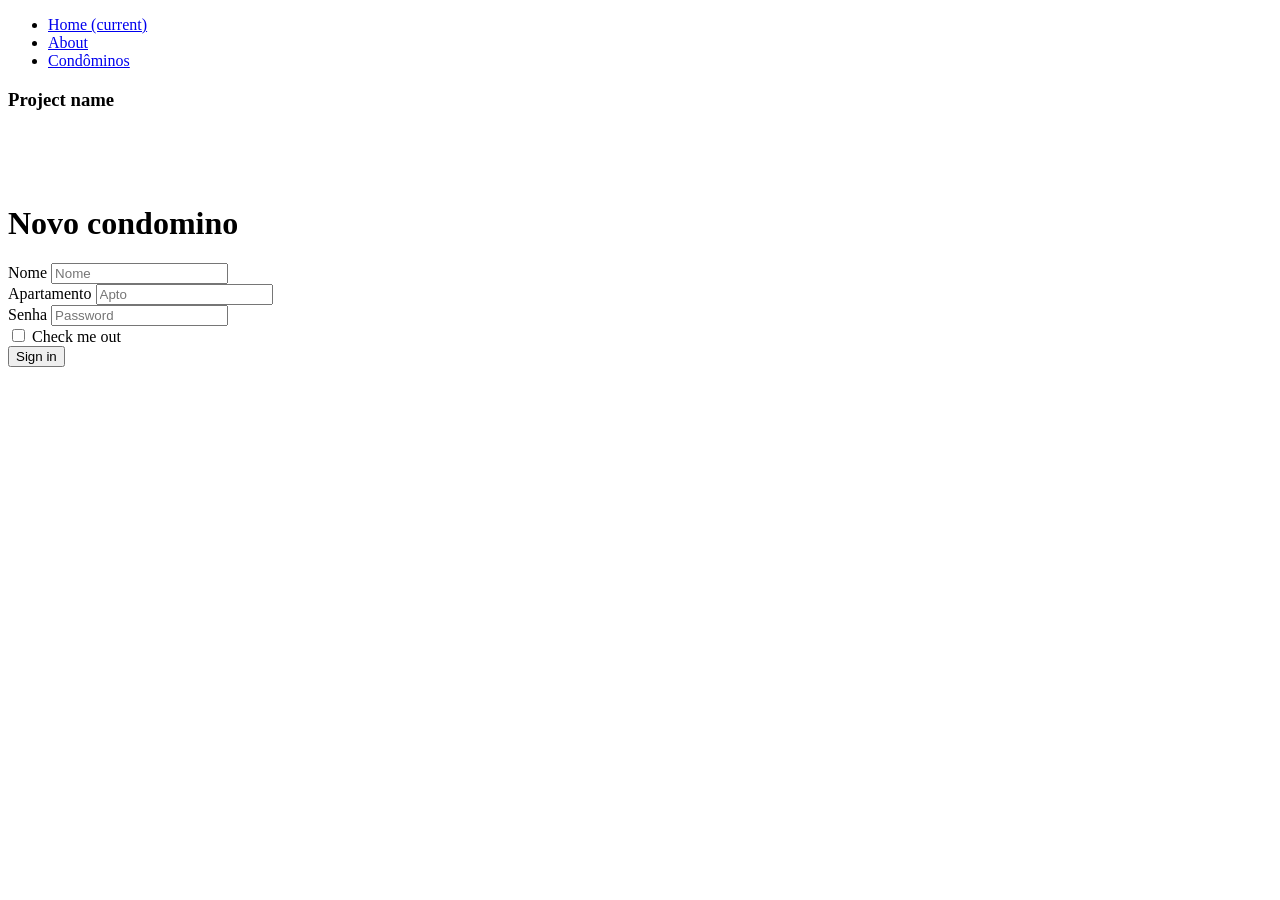
==== churrasqueira/src/main/resources/static/novoCondomino.html @ dc64ceda "teste" ====
<!DOCTYPE html>
<html>
    <head>
        <title>Hello jQuery</title>
        <script src="https://ajax.googleapis.com/ajax/libs/jquery/1.10.2/jquery.min.js"></script>
        <script src="js/getCondominos.js"></script>
        
        <script src="https://ajax.googleapis.com/ajax/libs/jquery/1.12.4/jquery.min.js"></script>   
	    <script type="text/javascript">
	    $(function(){
	    $("#header").load("includes/header.html"); 
	    });
        </script>
        
        <script>
        $(document).ready(function(){
        $("#sendButton").click(function(){
            $.ajax({
                type: 'POST',
                url: 'http://localhost:8080/api/novoCondominos', 
                data: 'Hello'
            })
        </script>
</head>

    <body>
        <div class="container-fluid" id="header"> </div>
        <div class="container-fluid">
        <br><br><br>			
        <H1> Novo condomino </H1>

        </div>
        
    <form name="inputform" action="http://localhost:8080/api/novoCondomino" method="post" role="form" class="form-horizontal>
     <div class="form-row">

    <div class="form-group col-md-12">
    <label for="inputAddress">Nome</label>
    <input type="text" class="form-control" id="inputAddress" placeholder="Nome">
    </div>
  </div>
  <div class="form-group">
    <label for="inputAddress2">Apartamento</label>
    <input type="text" class="form-control" id="inputAddress2" placeholder="Apto">

 
  </div>
  <div class="form-group">
      <label for="inputPassword4">Senha</label>
      <input type="password" class="form-control" id="inputPassword4" placeholder="Password">
  </div>
  <div class="form-row">
  </div>
  <div class="form-group">
    <div class="form-check">
      <input class="form-check-input" type="checkbox" id="gridCheck">
      <label class="form-check-label" for="gridCheck">
        Check me out
      </label>
    </div>
  </div>
  <button type="submit" class="btn btn-primary">Sign in</button>
</form>
 </body>
</html>
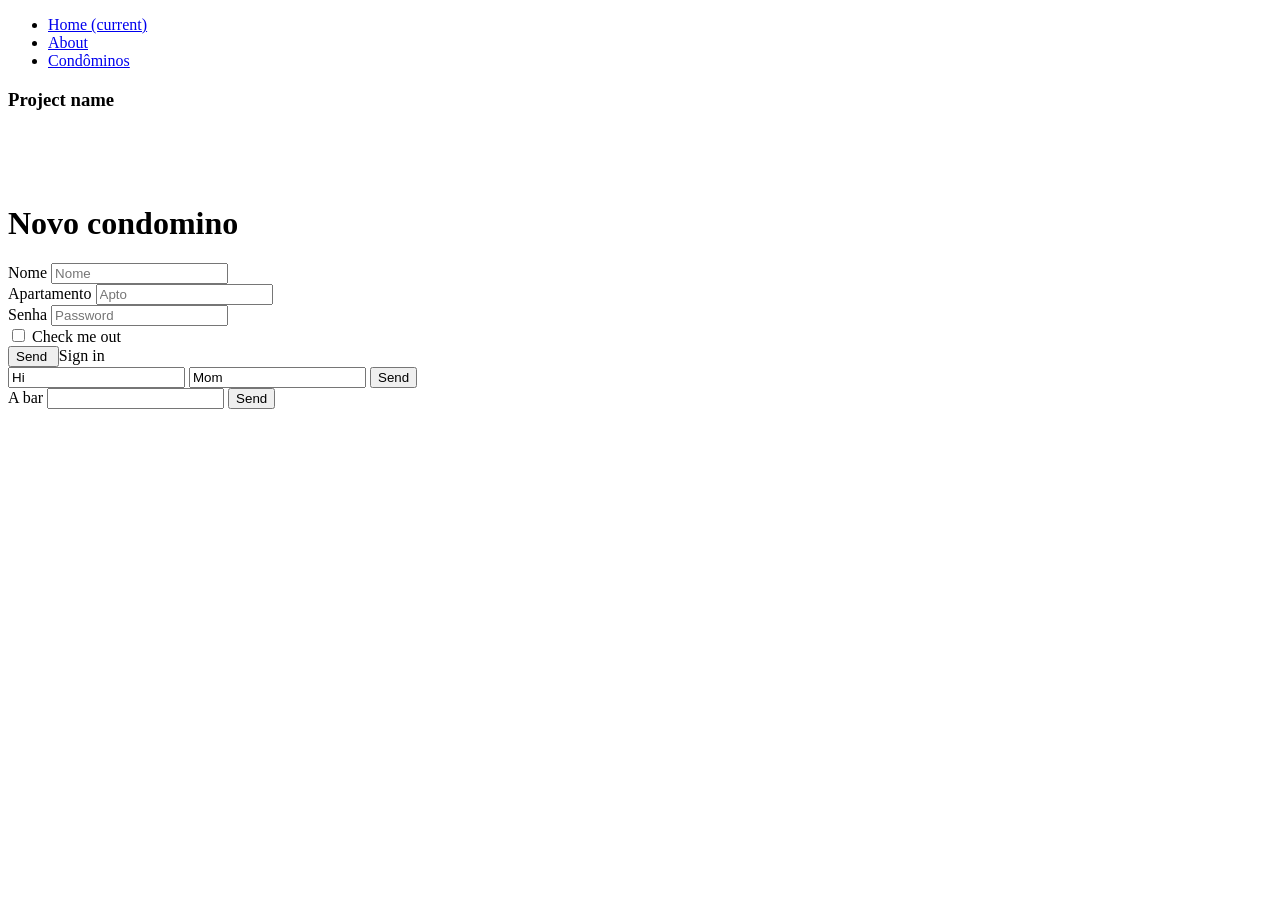
==== commit f1410277: "testadsasd" ====
--- a/churrasqueira/src/main/resources/static/novoCondomino.html
+++ b/churrasqueira/src/main/resources/static/novoCondomino.html
@@ -11,43 +11,140 @@
 	    $("#header").load("includes/header.html"); 
 	    });
         </script>
+
+     <script type="text/javascript">
+     function ExampleJS(){
+        var jFirst = document.getElementById("condomino").value;
+        var jLast = document.getElementById("apto").value;
+        var jp = document.getElementById("inputform").value;
         
-        <script>
-        $(document).ready(function(){
-        $("#sendButton").click(function(){
-            $.ajax({
-                type: 'POST',
-                url: 'http://localhost:8080/api/novoCondominos', 
-                data: 'Hello'
-            })
-        </script>
+        /* Get from elements values */
+        var values = $(this).serialize();
+        
+        alert("Your name is: " + jp + " " + jLast);
+        ajaxRequest= $.ajax({
+            url: "http://localhost:8080/api/novoCondomino",
+            type: "post",
+            data: values
+        });
+     }
+     
+  function sendData(data) {
+  
+  console.log( 'foo' ); // string
+      alert('Data' + data);
+	  var XHR = new XMLHttpRequest();
+	  var urlEncodedData = "";
+	  var urlEncodedDataPairs = [];
+	  var name;
+
+	  // Turn the data object into an array of URL-encoded key/value pairs.
+	  for(name in data) {
+	    urlEncodedDataPairs.push(encodeURIComponent(name) + '=' + encodeURIComponent(data[name]));
+	  }
+
+	  // Combine the pairs into a single string and replace all %-encoded spaces to 
+	  // the '+' character; matches the behaviour of browser form submissions.
+	  urlEncodedData = urlEncodedDataPairs.join('&').replace(/%20/g, '+');
+	
+	  // Define what happens on successful data submission
+	  XHR.addEventListener('load', function(event) {
+	    event.preventDefault();
+	    alert('Yeah! Data sent and response loaded.');
+	  });
+
+	  // Define what happens in case of error
+	  XHR.addEventListener('error', function(event) {
+	    alert('Oops! Something goes wrong.');
+	  });
+	
+	  // Set up our request
+	  XHR.open('POST', 'http://localhost:8080/api/novoCondomino');
+	
+	  // Add the required HTTP header for form data POST requests
+	  XHR.setRequestHeader('Content-Type', 'application/json');
+	
+	  // Finally, send our data.
+	  alert('urlEncodedData' + urlEncodedData);
+	  console.log("Calling console.log" + urlEncodedData);
+	  var nome=document.getElementById("condomino").value;
+	  var apto=document.getElementById("apto").value;
+	  var password=document.getElementById("password").value;
+	  body = {"nome": nome, "apto": parseInt(apto), "password": password };
+	  alert('body' + nome);
+	  XHR.send(JSON.stringify(body));
+	}
+	
+	</script>
+
+
+<script>      
+* Attach a submit handler to the form */
+$("#foo").submit(function(event) {
+     var ajaxRequest;
+
+    /* Stop form from submitting normally */
+    event.preventDefault();
+
+    /* Clear result div*/
+    $("#result").html('');
+
+    /* Get from elements values */
+    var values = $(this).serialize();
+
+    /* Send the data using post and put the results in a div */
+    /* I am not aborting previous request because It's an asynchronous request, meaning 
+       Once it's sent it's out there. but in case you want to abort it  you can do it by  
+       abort(). jQuery Ajax methods return an XMLHttpRequest object, so you can just use abort(). */
+       ajaxRequest= $.ajax({
+            url: "http://localhost:8080/api/novoCondomino",
+            type: "post",
+            data: values
+        });
+
+      /*  request cab be abort by ajaxRequest.abort() */
+
+     ajaxRequest.done(function (response, textStatus, jqXHR){
+          // show successfully for submit message
+          $("#result").html('Submitted successfully');
+     });
+
+     /* On failure of request this function will be called  */
+     ajaxRequest.fail(function (){
+
+       // show error
+       $("#result").html('There is error while submit');
+     });
+     
+     </script>
+        
 </head>
 
     <body>
         <div class="container-fluid" id="header"> </div>
         <div class="container-fluid">
         <br><br><br>			
-        <H1> Novo condomino </H1>
+        <H1>Novo condomino </H1>
 
         </div>
         
-    <form name="inputform" action="http://localhost:8080/api/novoCondomino" method="post" role="form" class="form-horizontal>
+      <FORM NAME="myform" id="inputform" onSubmit="JavaScript:sendData(inputform)">
      <div class="form-row">
 
     <div class="form-group col-md-12">
     <label for="inputAddress">Nome</label>
-    <input type="text" class="form-control" id="inputAddress" placeholder="Nome">
+    <input type="text" class="form-control" id="condomino" placeholder="Nome">
     </div>
   </div>
   <div class="form-group">
     <label for="inputAddress2">Apartamento</label>
-    <input type="text" class="form-control" id="inputAddress2" placeholder="Apto">
+    <input type="text" class="form-control" id="apto" placeholder="Apto">
 
  
   </div>
   <div class="form-group">
       <label for="inputPassword4">Senha</label>
-      <input type="password" class="form-control" id="inputPassword4" placeholder="Password">
+      <input type="password" class="form-control" id="password" placeholder="Password">
   </div>
   <div class="form-row">
   </div>
@@ -59,7 +156,22 @@
       </label>
     </div>
   </div>
-  <button type="submit" class="btn btn-primary">Sign in</button>
+  <input type="submit" value="Send "class="btn btn-primary">Sign in</button>
 </form>
+
+<form action="http://localhost:8080/api/novoCondomino" method="post">
+  <input name="say" value="Hi">
+  <input name="to" value="Mom">
+  <input type="submit" value="Send" />
+</form>
+
+<form id="fozo">
+    <label for="bar">A bar</label>
+    <input id="bar" name="bar" type="text" value="" />
+    <input type="submit" value="Send" />
+</form>
+
+<!-- The result of the search will be rendered inside this div -->
+<div id="result"></div>
  </body>
 </html>
